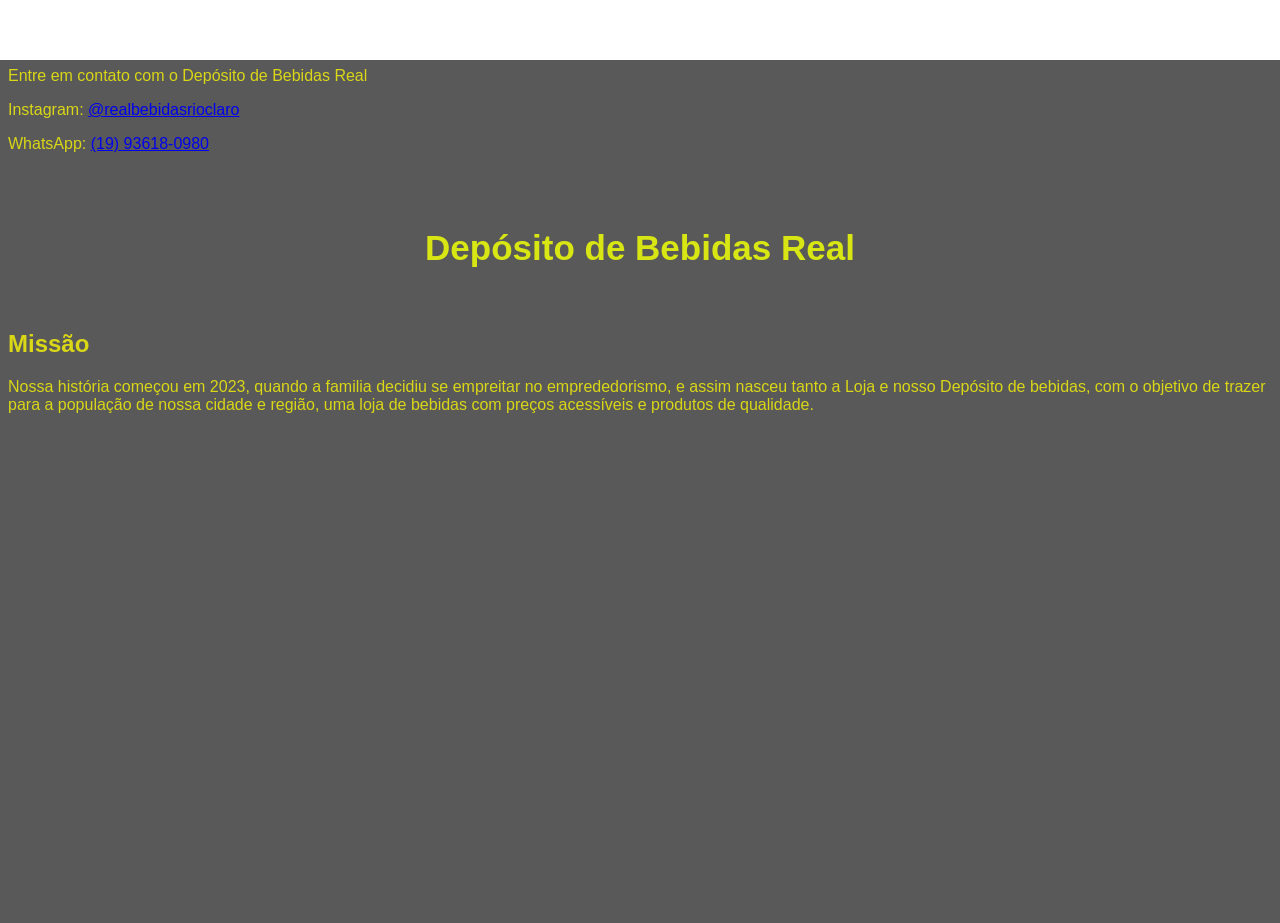
==== index.html @ d1c06a99 "Rename index.html.html to index.html" ====
<!DOCTYPE html>
<html lang="pt-BR">
    <head>
            <meta charset="UTF-8">
    <meta name="viewport" content="width=device-width, initial-scale=1.0">
         <link rel="stylesheet" href="./index.css"/>
        <title>
      Depósito de Bebidas Real
        </title>
    </head>
    <body><br>
            <br> 
    <footer class="rodape">
    <p>Entre em contato com o Depósito de Bebidas Real</p>
    <p>Instagram: <a href="https://www.instagram.com/realbebidasrioclaro" target="_blank">@realbebidasrioclaro</a></p>
    <p>
    WhatsApp:
    <a href="https://wa.me/5519936180980" target="_blank">
        (19) 93618-0980
    </a>
</p>
</footer>
      <link rel="stylesheet" href="./logotipo depósito.jpeg"/>
    <br/>
    </body>
        <br />
       <h1>Depósito de Bebidas Real</h1>
        <br />
        <b><h2>Missão</h2></b>
        <p> Nossa história começou em  2023, quando a familia decidiu se empreitar no emprededorismo, e assim nasceu tanto a Loja e nosso Depósito de bebidas, com o objetivo de trazer para a população de nossa cidade e região, uma loja de bebidas com preços acessíveis e produtos de qualidade.  </p>
</body>
</html>
---- index.css ----
body {
    margin-top: 15px;
    min-height: 100vh;
    color: #dad716;
    font-family: "Franklin Gothic Medium", "Arial Narrow", Arial, sans-serif;
   background-position: center calc(30% + 60px);
     background-image:linear-gradient(rgba(0, 0, 0, 0.65), rgba(0, 0, 0, 0.65)),
      url("../imagens/logotipo depósito.jpeg");
    background-size: cover;
    background-repeat: no-repeat;
}

title {  color: rgb(173, 235, 5);
    font-size:35px;
    text-align: center;
}
h1 {  color: rgba(229, 245, 11, 0.9);
    font-size:35px;
    text-align: center;
}
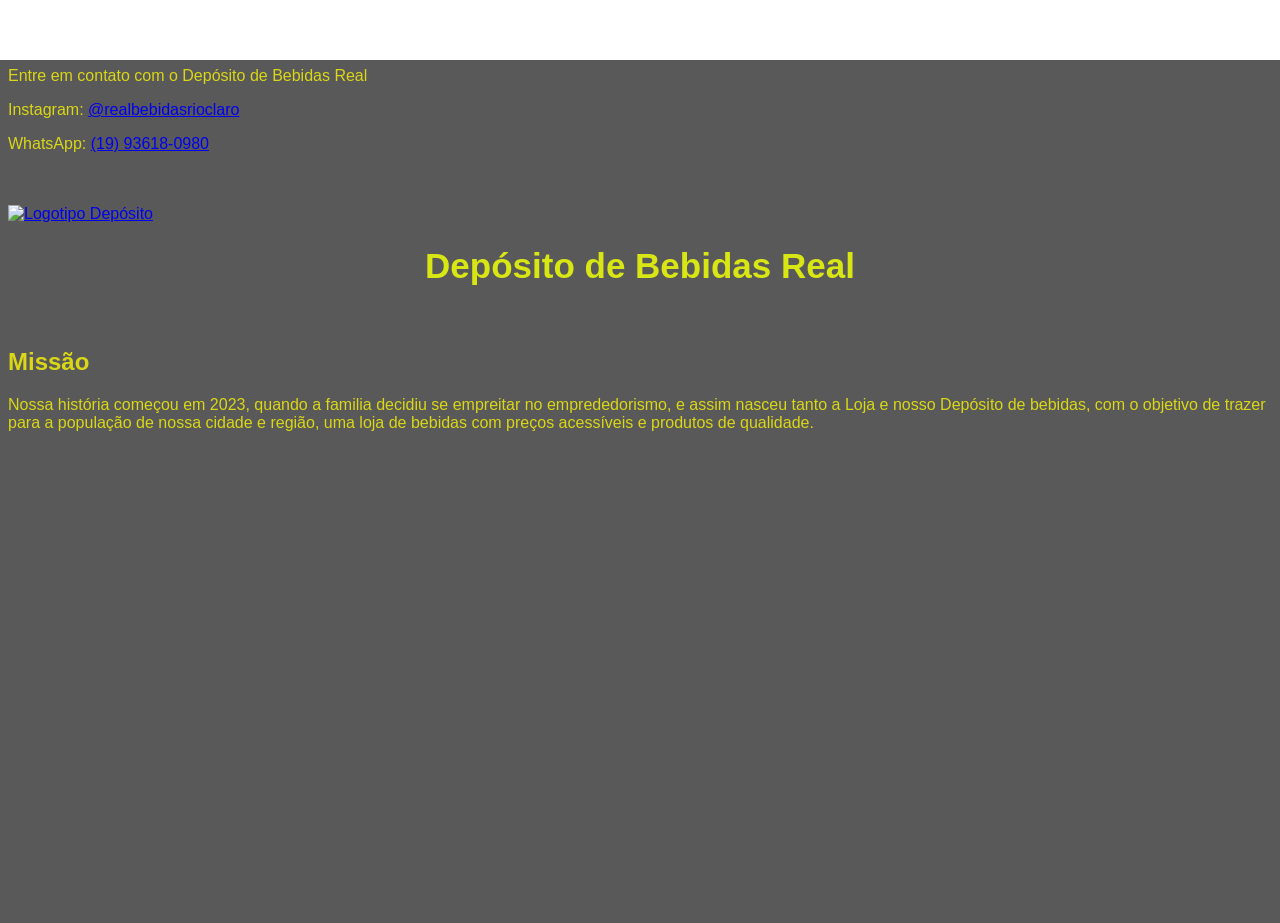
==== commit ccfb7321: "Update index.html" ====
--- a/index.html
+++ b/index.html
@@ -20,10 +20,11 @@
     </a>
 </p>
 </footer>
-      <link rel="stylesheet" href="./logotipo depósito.jpeg"/>
     <br/>
-    </body>
         <br />
+        <a href="index.html">
+  <img src="./logotipo-deposito.jpeg" alt="Logotipo Depósito" style="max-width:200px;height:auto;">
+</a>
        <h1>Depósito de Bebidas Real</h1>
         <br />
         <b><h2>Missão</h2></b>
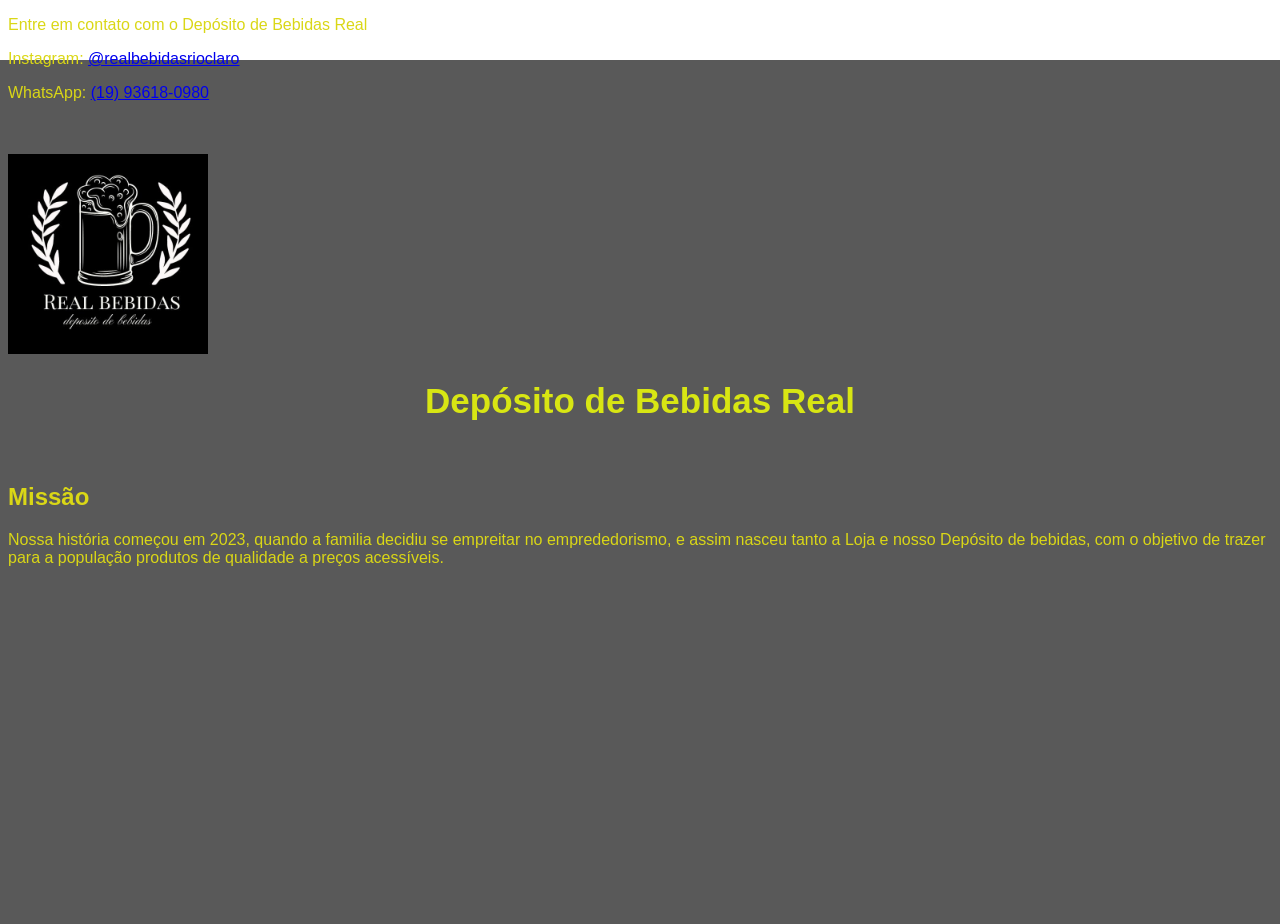
==== commit a9b4b9fe: "Corrige referência de imagem: usar tag <img> com URL-encoded para nome de arquivo (evita usar link r" ====
--- a/index.html
+++ b/index.html
@@ -1,33 +1,36 @@
-<!DOCTYPE html>
-<html lang="pt-BR">
-    <head>
-            <meta charset="UTF-8">
-    <meta name="viewport" content="width=device-width, initial-scale=1.0">
-         <link rel="stylesheet" href="./index.css"/>
-        <title>
-      Depósito de Bebidas Real
-        </title>
-    </head>
-    <body><br>
-            <br> 
-    <footer class="rodape">
-    <p>Entre em contato com o Depósito de Bebidas Real</p>
-    <p>Instagram: <a href="https://www.instagram.com/realbebidasrioclaro" target="_blank">@realbebidasrioclaro</a></p>
-    <p>
-    WhatsApp:
-    <a href="https://wa.me/5519936180980" target="_blank">
-        (19) 93618-0980
-    </a>
-</p>
-</footer>
-    <br/>
-        <br />
-        <a href="index.html">
-  <img src="./logotipo-deposito.jpeg" alt="Logotipo Depósito" style="max-width:200px;height:auto;">
-</a>
-       <h1>Depósito de Bebidas Real</h1>
-        <br />
-        <b><h2>Missão</h2></b>
-        <p> Nossa história começou em  2023, quando a familia decidiu se empreitar no emprededorismo, e assim nasceu tanto a Loja e nosso Depósito de bebidas, com o objetivo de trazer para a população de nossa cidade e região, uma loja de bebidas com preços acessíveis e produtos de qualidade.  </p>
-</body>
-</html>
+<!DOCTYPE html>
+<html lang="pt-BR">
+    <head>
+            <meta charset="UTF-8">
+    <meta name="viewport" content="width=device-width, initial-scale=1.0">
+         <link rel="stylesheet" href="./index.css"/>
+        <title>
+      Depósito de Bebidas Real
+        </title>
+    </head>
+    <body>
+    
+    <footer class="rodape">
+    <p>Entre em contato com o Depósito de Bebidas Real</p>
+    <p>Instagram: <a href="https://www.instagram.com/realbebidasrioclaro" target="_blank">@realbebidasrioclaro</a></p>
+    <p>
+    WhatsApp:
+    <a href="https://wa.me/5519936180980" target="_blank">
+        (19) 93618-0980
+    </a>
+</p>
+</footer>
+      
+    <br/>
+        <br />
+        <!-- A imagem aponta para o arquivo existente no repositório cujo nome contém espaço e acento.
+             Para que o navegador consiga carregá-la, usamos a versão URL-encoded do nome do arquivo. -->
+        <a href="index.html">
+  <img src="./logotipo%20dep%C3%B3sito.jpeg" alt="Logotipo Depósito" style="max-width:200px;height:auto;">
+</a>
+       <h1>Depósito de Bebidas Real</h1>
+        <br />
+        <b><h2>Missão</h2></b>
+        <p> Nossa história começou em  2023, quando a familia decidiu se empreitar no emprededorismo, e assim nasceu tanto a Loja e nosso Depósito de bebidas, com o objetivo de trazer para a população produtos de qualidade a preços acessíveis.</p>
+</body>
+</html>
